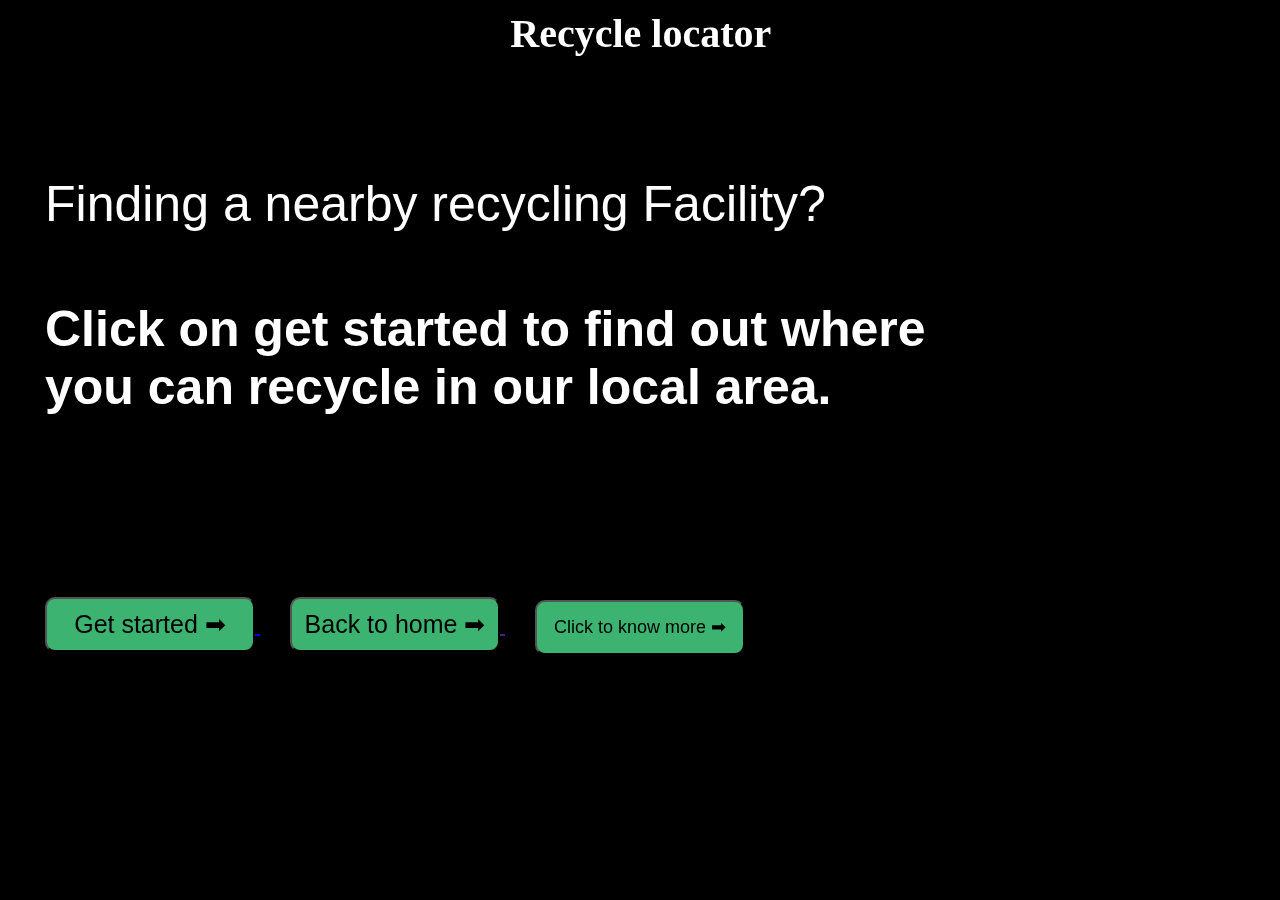
==== index.html @ 50ca0c3a "changes" ====
<!DOCTYPE html>
<html lang="en">
<head>
    <link href="https://fonts.googleapis.com/css2?family=Single+Day&display=swap" >

    <link rel="stylesheet" href="Recycle locater/styles.recycle.locator.css">

    <title>Recycle locator</title>
</head>
<body>
    

    <div class="top">

        <h1 class="title">Recycle locator</h1>


    </div>
    
<div class="everything">


    <br><br><br><br><br><br>


    <div class="mid">

        <p class="heading">Finding a nearby recycling Facility?</p>

        <h4 class="subheading">Click on get started to find out where you can recycle in our local area.</h4>
        

        <br><br><br><br><br>

        <a href="Recycle locater/Enterlocation.html">
        <button class="transferbutton"> Get started ➡</button>
        </a>

        <a href="">
            <button class="transferbutton2">Back to home ➡</button>
        </a>

        <a href="Recycle locater/Home recycling.html">
            <button class="transferbutton3">Click to know more ➡</button>
        </a>

    </div>

    </div>



    <video autoplay muted loop id="VedioBg html1.mp4">
        <source src="VedioBg html1.mp4" type="video/mp4">
      </video>
            

</body>
</html>
---- Recycle locater/styles.recycle.locator.css ----
.title {
    display: inline;
    margin-top: 0px;
    padding-top: 0px;
    background-color: #000000;
    font-family: 'Black Ops One';
    background-clip: text;
    font-size: 40px;
    text-align: center;
}
.top {
    margin-left: 10px;
    width: 97%;
    padding: 10px;
    text-align: center;
    background-color: black;
    color: white;
}

.mid {

    width: 900px;
    height: 550px;
    border-radius: 5px;
    text-align: center;
    font-size: 20px;
    text-align: left;
    
}

    
body {
    margin: 0px 0px 0px 0px;
    background-color: #000000;

}



video {
    width: 100vw;
    height: 100vh;
    object-fit: cover;
    position: fixed;
    left: 0;
    right: 0;
    top: 0;
    bottom: 0;
    z-index: -1;
}

.Textbox {
    align-self: center;
    font-family: 'Lucida Sans', 'Lucida Sans Regular', 'Lucida Grande', 'Lucida Sans Unicode', Geneva, Verdana, sans-serif;

}

.heading {
    font-size:50px;
    display: inline;
    font-family: 'Gill Sans', 'Gill Sans MT', Calibri, 'Trebuchet MS', sans-serif;
    -webkit-text-fill-color:#ffffff;
    font-size: 50px;
    border-radius: 10px;
    text-align: left;
    color: white;
    text-emphasis-color: white;
    
}


.subheading {
    align-items: left;
    font-size: 50px;
    font-family: 'Gill Sans', 'Gill Sans MT', Calibri, 'Trebuchet MS', sans-serif;
    
}

.everything {
    text-align: left;
    color: white;
    margin-left: 45px;
    margin-top: 0px;
    padding-top: 0px;
}


.transferbutton {
    width: 210px;
    height: 55px;
    align-items: center;
    font-size: 25px;
    border-radius: 10px;
    background-color:mediumseagreen;
}

.Enter_location {
    font-size: 50px;
    background-clip: text;
    margin-top: 0px;
    padding-top: 0px;
} 


.topic {
    font-size: 60px;
    background-clip: text;
    margin-top: 0px;
    padding-top: 0px;
    color: #ffffff;
    
}

.mid2 {
    font-size: 50px;
    background-color: #ffffff;
    height: 100px;
    width: 1000px;
}



.transferbutton2 {
    width: 210px;
    height: 55px;
    align-items: center;
    margin-left: 30px;
    font-size: 25px;
    border-radius: 10px;
    background-color:mediumseagreen;
}

.submit {
    width: 210px;
    height: 55px;
    align-items: center;
    font-size: 15px;
    border-radius: 10px;
    background-color:mediumseagreen;
}

.textbox {
    width: 200px;
    height: 40px;
}

h2 {
    color: #ffffff;
    font-size: 60px;
}

.backtohome {
    width: 210px;
    height: 55px;
    font-size: 15px;
    border-radius: 10px;
    background-color:mediumseagreen;
}

.transferbutton3 {
    width: 210px;
    height: 55px;
    align-items: center;
    margin-left: 30px;
    font-size: 18px;
    border-radius: 10px;
    background-color:mediumseagreen;
}

.subheading2 {
    background-color: #348947;
    color: #ffffff;
    text-align: center;
    margin: auto;
    font-size: 50px;
    height: 900px;
    width: 1000px;
    align-items: center;
}

.subheading3 {
    font-size: 30px;

}

.transferbutton4 {
    width: 210px;
    height: 55px;
    align-items: center;
    margin-left: 30px;
    font-size: 18px;
    border-radius: 10px;
    background-color:mediumseagreen;
}
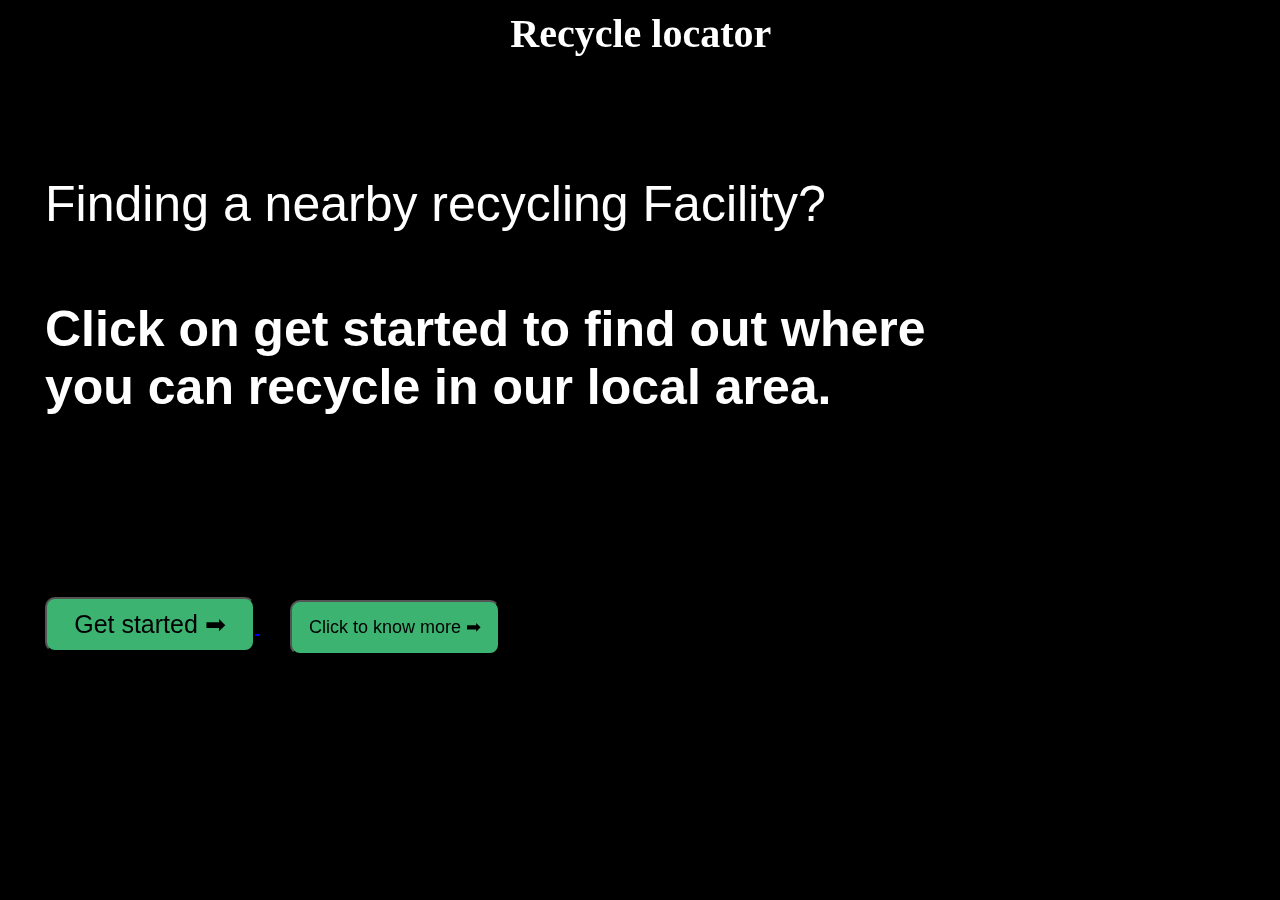
==== commit 53da3ec1: "Everything is perfect" ====
--- a/index.html
+++ b/index.html
@@ -37,10 +37,6 @@
         <button class="transferbutton"> Get started ➡</button>
         </a>
 
-        <a href="">
-            <button class="transferbutton2">Back to home ➡</button>
-        </a>
-
         <a href="Recycle locater/Home recycling.html">
             <button class="transferbutton3">Click to know more ➡</button>
         </a>
@@ -50,10 +46,9 @@
     </div>
 
 
-
-    <video autoplay muted loop id="VedioBg html1.mp4">
-        <source src="VedioBg html1.mp4" type="video/mp4">
-      </video>
+    <video autoplay muted loop id="background-video">
+        <source src="Recycle locater/VedioBg html1.mp4" type="video/mp4">
+    </video>
             
 
 </body>
--- a/Recycle locater/styles.recycle.locator.css
+++ b/Recycle locater/styles.recycle.locator.css
@@ -39,15 +39,13 @@
 
 
 video {
-    width: 100vw;
-    height: 100vh;
-    object-fit: cover;
     position: fixed;
+    top: 0;
     left: 0;
-    right: 0;
-    top: 0;
-    bottom: 0;
-    z-index: -1;
+    width: 100%;
+    height: 100%;
+    object-fit: cover; /* Ensure the video covers the background */
+    z-index: -1; /* Position the video behind other content */
 }
 
 .Textbox {
